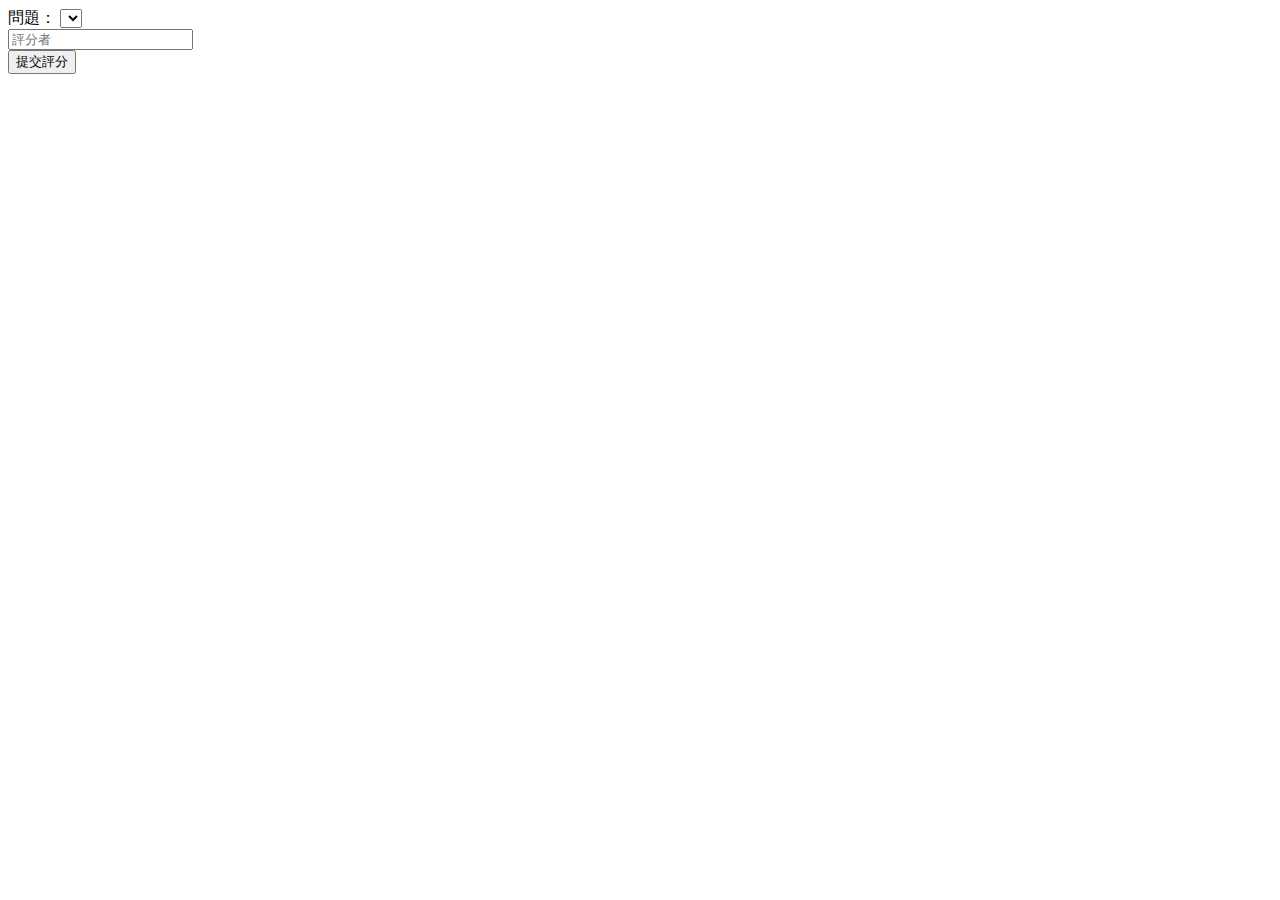
==== RLHF/app/templates/index.html @ f9be6905 "Add files via upload" ====
<!DOCTYPE html>  <!--HTML5的文件類型宣告-->
<html lang="zh-Hant">  <!--指定語言為繁體中文-->

<!--包含頁面名稱、以及相關的樣式設定-->
<head>  
    <meta charset="UTF-8">
    <meta name="viewport" content="width=device-width, initial-scale=1.0">  <!--頁面的視窗大小設定以及預設縮放設定-->
    <title>RLHF 評分介面</title>  <!--頁面標題-->
    <link rel="stylesheet" href="{{ url_for('static', filename='style.css') }}">  <!--引用style.css中的頁面樣式設定-->
</head>

<!--用來呈現網頁的動態內容-->
<body>  
    <div class="container">  <!--建構額外的容器，其中包含問題表單以及顯示結果的部分-->

        <!--問題表單的區塊-->
        <div class="form-group">
            <label for="question">問題：</label>
            <select id="question"></select>  <!--用於顯示問題列表的下拉式選單-->
        </div>
        <div id="answers_display" class="answers-display"></div>  <!--顯示問題的答案-->

        <!--評分者輸入欄位-->
        <div class="form-group">
            <input id="rater_input" type="text" placeholder="評分者">  <!--評分者的輸入欄位-->
        </div>

        <!--顯示結果的區塊-->
        <div class="form-group">
            <button id="submit_feedback">提交評分</button>  <!--提交評分的按鈕-->
            <!--<button id="clear_feedback">清除回饋紀錄</button>--> 
        </div>

        <!--顯示結果的內容，包含問題、答案以及最佳答案-->
        <div id="feedback_results" class="feedback-results">
            <p id="question_output"></p>
            <div id="answers_output"></div>
            <p id="best_answer_output"></p>
        </div>
    </div>

    <!--動態生成頁面元素(使用JavaScript語法撰寫)-->
    <script>
        document.addEventListener('DOMContentLoaded', function() {  //建立事件管理器，網頁加載完後執行
            const questionSelect = document.getElementById('question');
            const answersDisplay = document.getElementById('answers_display');
            const questionOutput = document.getElementById('question_output');
            const answersOutput = document.getElementById('answers_output');
            const bestAnswerOutput = document.getElementById('best_answer_output');
            const feedbackResults = document.getElementById('feedback_results');
            const raterInput = document.getElementById('rater_input');

            let questionsAndAnswers = [];  //用於儲存獲取的問題與答案

            fetch('/questions.json')  //使用fetch從後端的Json檔中獲取問題與答案數據
                .then(response => response.json())  //將回應轉換為Json格式的JavaScript對象
                .then(data => {  //將獲取的答案賦值到questionsAndAnswers陣列
                    questionsAndAnswers = data;
                    initializeQuestions();
                })
                .catch(error => console.error('Error loading questions.json:', error));  //錯誤時會顯示的訊息

            //用於初始化問題的下拉式選單
            function initializeQuestions() {
                questionSelect.innerHTML = '';  //清空下拉式選單
                questionsAndAnswers.forEach((item, index) => {  //使用foreach遍歷每一個問題與答案
                    const option = document.createElement('option');
                    option.value = index;
                    option.textContent = item.question;  //每一個問題對應選單中的一個選項
                    questionSelect.appendChild(option);  //將選項添加至下拉式選單中
                });

                questionSelect.addEventListener('change', function() {  //建立事件管理器，當問題被選擇時觸發
                    const selectedQuestionIndex = parseInt(this.value);  //選擇問題的索引，並轉換為整數
                    const selectedAnswers = questionsAndAnswers[selectedQuestionIndex].answers;  //找到對應的答案
                    createFeedbackSliders(selectedAnswers);  //根據選擇的答案建立評分條

                    questionOutput.textContent = '';
                    answersOutput.innerHTML = '';
                    bestAnswerOutput.textContent = '';
                    feedbackResults.style.display = 'none'; 
                });

                questionSelect.dispatchEvent(new Event('change'));
            }

            function createFeedbackSliders(answers) {  //根據答案生成評分條
                answersDisplay.innerHTML = '';  //清空answersDisplay的內容，等待生成評分條  

                answers.forEach((answer, idx) => {  //利用foreach遍歷每一個答案
                    const answerDiv = document.createElement('div');
                    answerDiv.classList.add('answer-container');

                    const label = document.createElement('label');
                    label.innerText = `答案 ${idx + 1}： ${answer.text}`;  //顯示答案的序號和內容

                    const inputDiv = document.createElement('div');
                    inputDiv.classList.add('answer-input');

                    //評分條設定
                    const input = document.createElement('input');
                    input.type = 'range';
                    input.min = '0.0';  //最小值
                    input.max = '1.0';  //最大值
                    input.step = '0.1';  //每次增加或減少的值
                    input.value = '0.0';  //初始值
                    input.id = `score_${idx}`;  //設定評分條的id，用於辨識不同的評分條
                    input.style.width = '90%';  //評分條寬度設定

                    const output = document.createElement('output');  //實時顯示評分的數值
                    output.innerText = '0.0';  //設定初始值為0

                    input.addEventListener('input', function() {  //建立事件管理器
                        output.innerText = this.value;  //當使用者進行評分調整時，將output設為當前值
                    }); 

                    inputDiv.appendChild(input);
                    inputDiv.appendChild(output);

                    answerDiv.appendChild(label);
                    answerDiv.appendChild(inputDiv);

                    answersDisplay.appendChild(answerDiv);
                });
            }

            //建立事件管理器，當提交按鈕被按下時觸發
            document.getElementById('submit_feedback').addEventListener('click', function() {
                const questionIndex = parseInt(questionSelect.value);  //獲取問題的索引
                const question = questionSelect.options[questionIndex].text;  //根據索引獲取問題的文本內容
                const answers = questionsAndAnswers[questionIndex].answers.map(ans => ans.text);  //遍歷所選問題的所有答案
                const scores = [];  //建立空陣列，用於儲存對所有答案的評分

                //取得所有答案的評分後轉換為浮點數儲存在scores中
                for (let i = 0; i < answers.length; i++) {
                    scores.push(parseFloat(document.getElementById(`score_${i}`).value));
                }

                const feedbackData = answers.map((ans, idx) => ({
                    "text": ans,
                    "score": scores[idx],
                    "rater": raterInput.value  //使用評分者輸入欄位的值
                }));

                feedbackData.sort((a, b) => b.score - a.score);

                const result = {
                    "question": question,
                    "answers": feedbackData,
                    "best_answer": feedbackData[0].text
                };

                questionOutput.textContent = `問題: ${result.question}`;
                const answersOutputHTML = result.answers.map((ans, idx) => 
                    `<div class="answer-item">
                        <p>答案 ${idx + 1}：${ans.text}</p>
                        <p class="answer-score">分數：${ans.score}</p>
                        <p class="answer-rater">評分者：${ans.rater}</p>
                    </div>`).join('');
                answersOutput.innerHTML = `<p>答案：</p>${answersOutputHTML}`;
                bestAnswerOutput.textContent = `最佳答案: ${result.best_answer}`;
                feedbackResults.style.display = 'block';

                fetch('/save-feedback', {
                    method: 'POST',
                    headers: {
                        'Content-Type': 'application/json'
                    },
                    body: JSON.stringify(result)
                })
                .then(response => {
                    if (response.ok) {
                        return response.json();
                    }
                    throw new Error('Network response was not ok.');
                })
                .then(data => console.log(data))
                .catch(error => console.error('Error saving feedback:', error));
            });

            document.getElementById('clear_feedback').addEventListener('click', function() {
                fetch('/clear-feedback', {
                    method: 'POST',
                    headers: {
                        'Content-Type': 'application/json'
                    },
                    body: JSON.stringify({})
                })
                .then(response => {
                    if (response.ok) {
                        alert('回饋紀錄清除成功!');
                        location.reload();  
                    } else {
                        alert('Error clearing feedback!');
                    }
                })
                .catch(error => {
                    console.error('Error:', error);
                    alert('Error clearing feedback!');
                });
            });
        });
    </script>
</body>
</html>
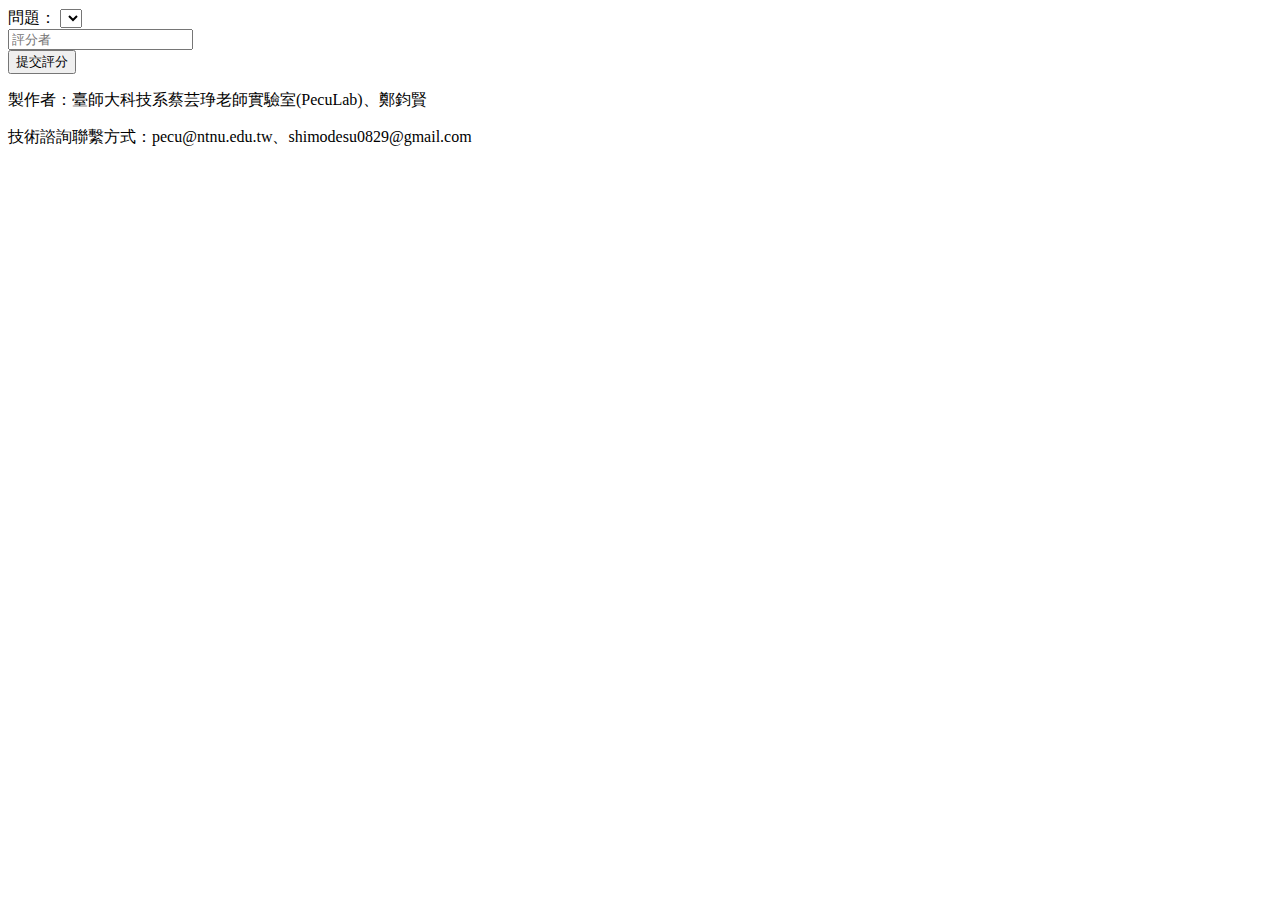
==== commit 51c892b4: "modefied index.html" ====
--- a/RLHF/app/templates/index.html
+++ b/RLHF/app/templates/index.html
@@ -201,5 +201,9 @@
             });
         });
     </script>
+    <footer>
+        <p>製作者：臺師大科技系蔡芸琤老師實驗室(PecuLab)、鄭鈞賢</p>
+        <p>技術諮詢聯繫方式：pecu@ntnu.edu.tw、shimodesu0829@gmail.com</p>
+    </footer>
 </body>
 </html>
